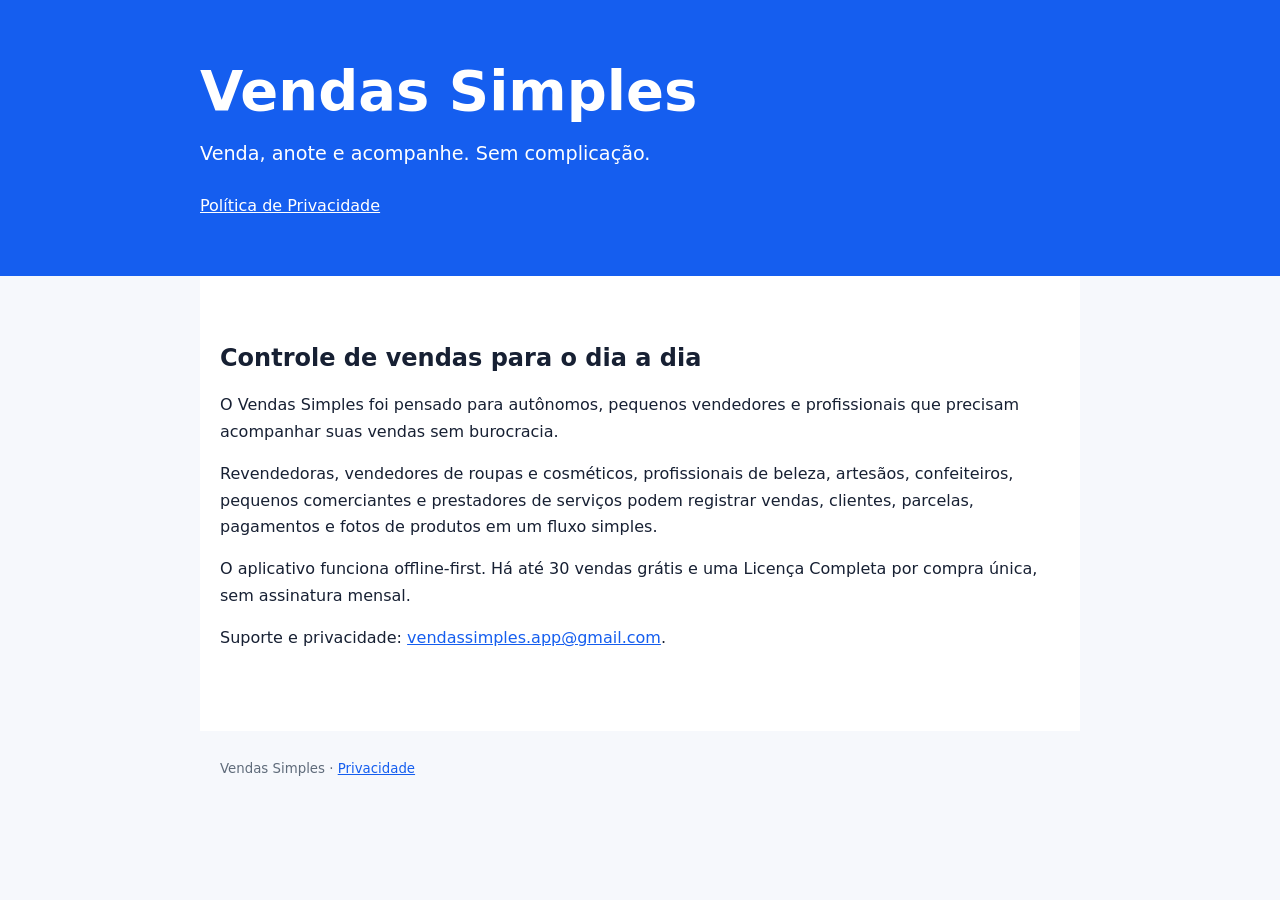
==== site/index.html @ 5b496bc2 "docs: adicionar site e politica de privacidade" ====
<!doctype html>
<html lang="pt-BR">
<head><meta charset="utf-8"><meta name="viewport" content="width=device-width, initial-scale=1"><title>Vendas Simples</title><meta name="description" content="Vendas Simples — venda, anote e acompanhe. Sem complicação."><link rel="stylesheet" href="styles.css"></head>
<body><header><div><h1>Vendas Simples</h1><p class="tagline">Venda, anote e acompanhe. Sem complicação.</p><nav class="nav"><a href="privacy/">Política de Privacidade</a></nav></div></header><main><h2>Controle de vendas para o dia a dia</h2><p>O Vendas Simples foi pensado para autônomos, pequenos vendedores e profissionais que precisam acompanhar suas vendas sem burocracia.</p><p>Revendedoras, vendedores de roupas e cosméticos, profissionais de beleza, artesãos, confeiteiros, pequenos comerciantes e prestadores de serviços podem registrar vendas, clientes, parcelas, pagamentos e fotos de produtos em um fluxo simples.</p><p>O aplicativo funciona offline-first. Há até 30 vendas grátis e uma Licença Completa por compra única, sem assinatura mensal.</p><p>Suporte e privacidade: <a href="mailto:vendassimples.app@gmail.com">vendassimples.app@gmail.com</a>.</p></main><footer><small>Vendas Simples · <a href="privacy/">Privacidade</a></small></footer></body></html>
---- site/styles.css ----
:root{color-scheme:light;--blue:#155eef;--ink:#172033;--muted:#5f6b7a;--bg:#f6f8fc;--card:#fff}
*{box-sizing:border-box}body{margin:0;background:var(--bg);color:var(--ink);font:16px/1.65 system-ui,-apple-system,"Segoe UI",sans-serif}header{background:var(--blue);color:#fff;padding:3.5rem 1.25rem}header>div,main{max-width:880px;margin:auto}h1{font-size:clamp(2rem,5vw,3.5rem);line-height:1.1;margin:.25rem 0 1rem}h2{margin-top:2.25rem;line-height:1.2}a{color:var(--blue)}.tagline{font-size:1.2rem;margin:0}.nav{margin-top:1.5rem}.nav a{color:#fff;margin-right:1rem}main{background:var(--card);padding:2rem 1.25rem 4rem}small,.muted{color:var(--muted)}footer{max-width:880px;margin:auto;padding:1.5rem 1.25rem;color:var(--muted)}
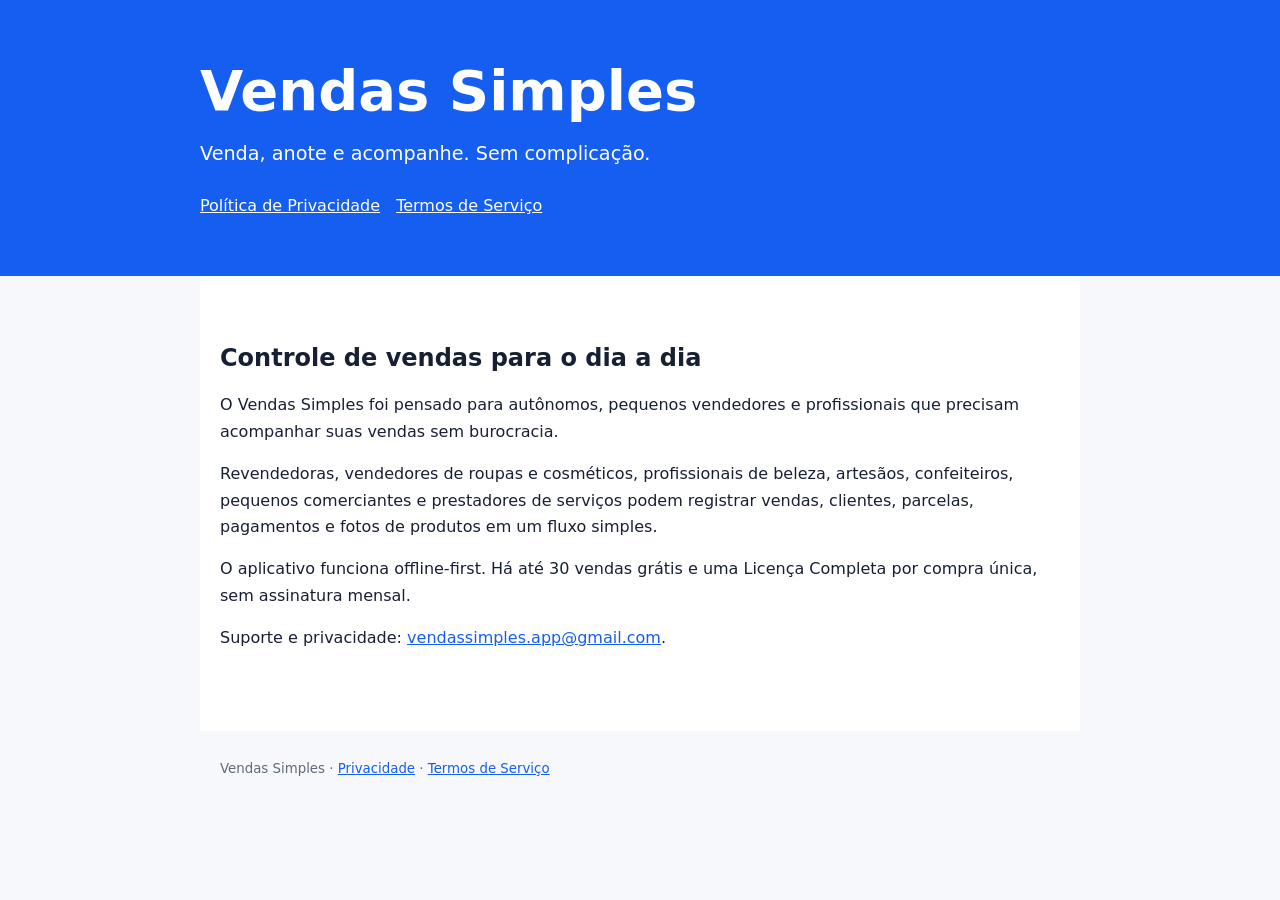
==== commit 98819a11: "docs: prepare V14 terms of service and project continuity" ====
--- a/site/index.html
+++ b/site/index.html
@@ -1,4 +1,4 @@
 <!doctype html>
 <html lang="pt-BR">
 <head><meta charset="utf-8"><meta name="viewport" content="width=device-width, initial-scale=1"><title>Vendas Simples</title><meta name="description" content="Vendas Simples — venda, anote e acompanhe. Sem complicação."><link rel="stylesheet" href="styles.css"></head>
-<body><header><div><h1>Vendas Simples</h1><p class="tagline">Venda, anote e acompanhe. Sem complicação.</p><nav class="nav"><a href="privacy/">Política de Privacidade</a></nav></div></header><main><h2>Controle de vendas para o dia a dia</h2><p>O Vendas Simples foi pensado para autônomos, pequenos vendedores e profissionais que precisam acompanhar suas vendas sem burocracia.</p><p>Revendedoras, vendedores de roupas e cosméticos, profissionais de beleza, artesãos, confeiteiros, pequenos comerciantes e prestadores de serviços podem registrar vendas, clientes, parcelas, pagamentos e fotos de produtos em um fluxo simples.</p><p>O aplicativo funciona offline-first. Há até 30 vendas grátis e uma Licença Completa por compra única, sem assinatura mensal.</p><p>Suporte e privacidade: <a href="mailto:vendassimples.app@gmail.com">vendassimples.app@gmail.com</a>.</p></main><footer><small>Vendas Simples · <a href="privacy/">Privacidade</a></small></footer></body></html>
+<body><header><div><h1>Vendas Simples</h1><p class="tagline">Venda, anote e acompanhe. Sem complicação.</p><nav class="nav"><a href="privacy/">Política de Privacidade</a><a href="terms/">Termos de Serviço</a></nav></div></header><main><h2>Controle de vendas para o dia a dia</h2><p>O Vendas Simples foi pensado para autônomos, pequenos vendedores e profissionais que precisam acompanhar suas vendas sem burocracia.</p><p>Revendedoras, vendedores de roupas e cosméticos, profissionais de beleza, artesãos, confeiteiros, pequenos comerciantes e prestadores de serviços podem registrar vendas, clientes, parcelas, pagamentos e fotos de produtos em um fluxo simples.</p><p>O aplicativo funciona offline-first. Há até 30 vendas grátis e uma Licença Completa por compra única, sem assinatura mensal.</p><p>Suporte e privacidade: <a href="mailto:vendassimples.app@gmail.com">vendassimples.app@gmail.com</a>.</p></main><footer><small>Vendas Simples · <a href="privacy/">Privacidade</a> · <a href="terms/">Termos de Serviço</a></small></footer></body></html>
--- a/site/styles.css
+++ b/site/styles.css
@@ -1,2 +1,3 @@
-:root{color-scheme:light;--blue:#155eef;--ink:#172033;--muted:#5f6b7a;--bg:#f6f8fc;--card:#fff}
-*{box-sizing:border-box}body{margin:0;background:var(--bg);color:var(--ink);font:16px/1.65 system-ui,-apple-system,"Segoe UI",sans-serif}header{background:var(--blue);color:#fff;padding:3.5rem 1.25rem}header>div,main{max-width:880px;margin:auto}h1{font-size:clamp(2rem,5vw,3.5rem);line-height:1.1;margin:.25rem 0 1rem}h2{margin-top:2.25rem;line-height:1.2}a{color:var(--blue)}.tagline{font-size:1.2rem;margin:0}.nav{margin-top:1.5rem}.nav a{color:#fff;margin-right:1rem}main{background:var(--card);padding:2rem 1.25rem 4rem}small,.muted{color:var(--muted)}footer{max-width:880px;margin:auto;padding:1.5rem 1.25rem;color:var(--muted)}
+:root{color-scheme:light dark;--blue:#155eef;--ink:#172033;--muted:#5f6b7a;--bg:#f6f8fc;--card:#fff;--line:#d8deea;--notice:#fff7df;--notice-ink:#5b4312}
+@media(prefers-color-scheme:dark){:root{--blue:#8bb4ff;--ink:#eef2fa;--muted:#bbc5d5;--bg:#111827;--card:#1c2534;--line:#3b485e;--notice:#3d3219;--notice-ink:#ffedbb}}
+*{box-sizing:border-box;scroll-margin-top:1rem}html{scroll-behavior:smooth}body{margin:0;background:var(--bg);color:var(--ink);font:16px/1.65 system-ui,-apple-system,"Segoe UI",sans-serif}header{background:#155eef;color:#fff;padding:3.5rem 1.25rem}header>div,main{max-width:880px;margin:auto}h1{font-size:clamp(2rem,5vw,3.5rem);line-height:1.1;margin:.25rem 0 1rem}h2{margin-top:2.25rem;line-height:1.2}a{color:var(--blue)}a:focus-visible{outline:3px solid currentColor;outline-offset:3px}.tagline{font-size:1.2rem;margin:0}.nav{margin-top:1.5rem}.nav a{color:#fff;margin-right:1rem}main{background:var(--card);padding:2rem 1.25rem 4rem}small,.muted{color:var(--muted)}footer{max-width:880px;margin:auto;padding:1.5rem 1.25rem;color:var(--muted)}.notice{background:var(--notice);color:var(--notice-ink);border:1px solid var(--line);border-radius:.75rem;padding:1rem}.toc{border:1px solid var(--line);border-radius:.75rem;padding:1rem 1.25rem}.toc ol{columns:2;column-gap:2rem;padding-left:1.5rem}.toc li{break-inside:avoid;margin:.25rem 0}@media(max-width:600px){.toc ol{columns:1}header{padding:2.5rem 1.25rem}main{padding:1.5rem 1.1rem 3rem}}@media(prefers-reduced-motion:reduce){html{scroll-behavior:auto}}
